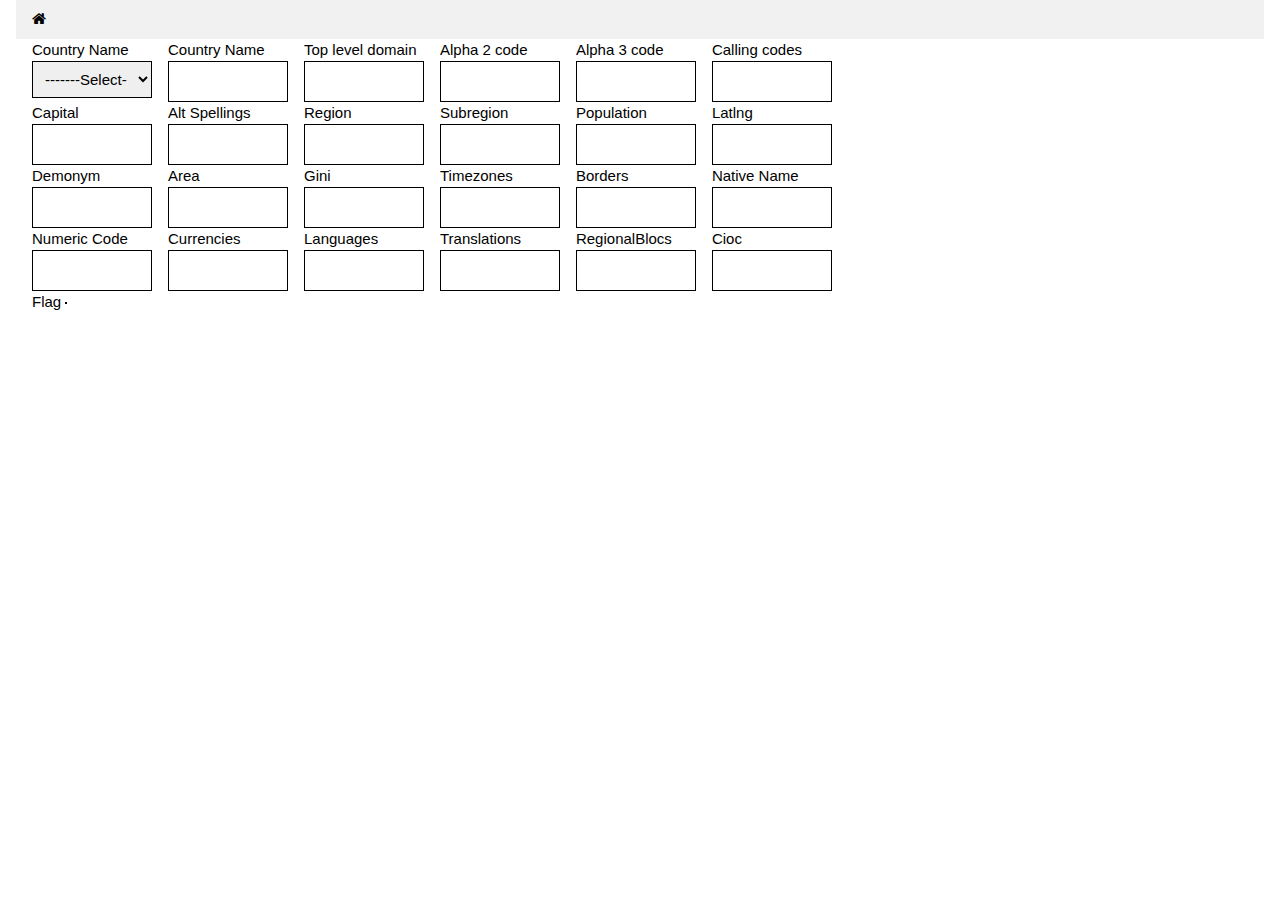
==== index.html @ 5e26fc98 "Update index.html" ====
<!DOCTYPE html>
<html>

<head>
    <title>Javascript</title>
    <link rel="stylesheet" href="style.css">
    <link rel="stylesheet" href="https://cdnjs.cloudflare.com/ajax/libs/font-awesome/4.7.0/css/font-awesome.min.css">
</head>

<body>
    <div class="w3-container">
        <div class="w3-bar w3-light-grey">
            <a href="" class="w3-bar-item w3-button"><i class="fa fa-home"></i></a>
        </div>
    </div>
    <div class="w3-container">
        <div class="w3-row">
            <div class="w3-col s8 m8 l8">
                <div class="w3-row-padding">
                    <div class="w3-col s12 m6 l2">
                        <label class="w3-text w3-text-black">Country Name</label>
                        <select id="countryName" class="w3-input w3-text w3-text-black w3-border w3-border-black">
                            <option value="">-------Select-------</option>
                        </select>
                    </div>
                    <div class="w3-col s12 m6 l2">
                        <label class="w3-text w3-text-black">Country Name</label>
                        <input type="text" id="name" class="w3-input w3-text w3-text-black w3-border w3-border-black"
                            readonly />
                    </div>
                    <div class="w3-col s12 m6 l2">
                        <label class="w3-text w3-text-black">Top level domain</label>
                        <input type="text" id="topLevelDomain"
                            class="w3-input w3-text w3-text-black w3-border w3-border-black" readonly />
                    </div>
                    <div class="w3-col s12 m6 l2">
                        <label class="w3-text w3-text-black">Alpha 2 code</label>
                        <input type="text" id="alpha2Code" class="w3-input w3-text w3-text-black w3-border w3-border-black"
                            readonly />
                    </div>
                    <div class="w3-col s12 m6 l2">
                        <label class="w3-text w3-text-black">Alpha 3 code</label>
                        <input type="text" id="alpha3Code" class="w3-input w3-text w3-text-black w3-border w3-border-black"
                            readonly />
                    </div>
                    <div class="w3-col s12 m6 l2">
                        <label class="w3-text w3-text-black">Calling codes</label>
                        <input type="text" id="callingCodes"
                            class="w3-input w3-text w3-text-black w3-border w3-border-black" readonly />
                    </div>
                    <div class="w3-col s12 m6 l2">
                        <label class="w3-text w3-text-black">Capital</label>
                        <input type="text" id="capital" class="w3-input w3-text w3-text-black w3-border w3-border-black"
                            readonly />
                    </div>
                    <div class="w3-col s12 m6 l2">
                        <label class="w3-text w3-text-black">Alt Spellings</label>
                        <input type="text" id="altSpellings"
                            class="w3-input w3-text w3-text-black w3-border w3-border-black" readonly />
                    </div>
                    <div class="w3-col s12 m6 l2">
                        <label class="w3-text w3-text-black">Region</label>
                        <input type="text" id="region" class="w3-input w3-text w3-text-black w3-border w3-border-black"
                            readonly />
                    </div>
                    <div class="w3-col s12 m6 l2">
                        <label class="w3-text w3-text-black">Subregion</label>
                        <input type="text" id="subregion" class="w3-input w3-text w3-text-black w3-border w3-border-black"
                            readonly />
                    </div>
                    <div class="w3-col s12 m6 l2">
                        <label class="w3-text w3-text-black">Population</label>
                        <input type="text" id="population" class="w3-input w3-text w3-text-black w3-border w3-border-black"
                            readonly />
                    </div>
                    <div class="w3-col s12 m6 l2">
                        <label class="w3-text w3-text-black">Latlng</label>
                        <input type="text" id="latlng" class="w3-input w3-text w3-text-black w3-border w3-border-black"
                            readonly />
                    </div>
                    <div class="w3-col s12 m6 l2">
                        <label class="w3-text w3-text-black">Demonym</label>
                        <input type="text" id="demonym" class="w3-input w3-text w3-text-black w3-border w3-border-black"
                            readonly />
                    </div>
                    <div class="w3-col s12 m6 l2">
                        <label class="w3-text w3-text-black">Area</label>
                        <input type="text" id="area" class="w3-input w3-text w3-text-black w3-border w3-border-black"
                            readonly />
                    </div>
                    <div class="w3-col s12 m6 l2">
                        <label class="w3-text w3-text-black">Gini</label>
                        <input type="text" id="gini" class="w3-input w3-text w3-text-black w3-border w3-border-black"
                            readonly />
                    </div>
                    <div class="w3-col s12 m6 l2">
                        <label class="w3-text w3-text-black">Timezones</label>
                        <input type="text" id="timezones" class="w3-input w3-text w3-text-black w3-border w3-border-black"
                            readonly />
                    </div>
                    <div class="w3-col s12 m6 l2">
                        <label class="w3-text w3-text-black">Borders</label>
                        <input type="text" id="borders" class="w3-input w3-text w3-text-black w3-border w3-border-black"
                            readonly />
                    </div>
                    <div class="w3-col s12 m6 l2">
                        <label class="w3-text w3-text-black">Native Name</label>
                        <input type="text" id="nativeName" class="w3-input w3-text w3-text-black w3-border w3-border-black"
                            readonly />
                    </div>
                    <div class="w3-col s12 m6 l2">
                        <label class="w3-text w3-text-black">Numeric Code</label>
                        <input type="text" id="numericCode" class="w3-input w3-text w3-text-black w3-border w3-border-black"
                            readonly />
                    </div>
                    <div class="w3-col s12 m6 l2">
                        <label class="w3-text w3-text-black">Currencies</label>
                        <input type="text" id="currencies" class="w3-input w3-text w3-text-black w3-border w3-border-black"
                            readonly />
                    </div>
                    <div class="w3-col s12 m6 l2">
                        <label class="w3-text w3-text-black">Languages</label>
                        <input type="text" id="languages" class="w3-input w3-text w3-text-black w3-border w3-border-black"
                            readonly />
                    </div>
                    <div class="w3-col s12 m6 l2">
                        <label class="w3-text w3-text-black">Translations</label>
                        <input type="text" id="translations"
                            class="w3-input w3-text w3-text-black w3-border w3-border-black" readonly />
                    </div>
                    <div class="w3-col s12 m6 l2">
                        <label class="w3-text w3-text-black">RegionalBlocs</label>
                        <input type="text" id="regionalBlocs"
                            class="w3-input w3-text w3-text-black w3-border w3-border-black" readonly />
                    </div>
                    <div class="w3-col s12 m6 l2">
                        <label class="w3-text w3-text-black">Cioc</label>
                        <input type="text" id="cioc" class="w3-input w3-text w3-text-black w3-border w3-border-black"
                            readonly />
                    </div>
                    <div class="w3-col s12 m6 l2">
                        <label class="w3-text w3-text-black">Flag</label>
                        <img id="flag" class="w3-image w3-border w3-border-black" />
                    </div>
                    <div class="w3-col s12 m6 l2">
                        <table id="tableData" class="w3-table-all"></table>
                    </div>
                </div>
            </div>
        </div>
    </div>
    <script src="script.js"></script>
</body>

</html>
---- style.css ----
/* W3.CSS 4.15 December 2020 by Jan Egil and Borge Refsnes */
html{box-sizing:border-box}*,*:before,*:after{box-sizing:inherit}
/* Extract from normalize.css by Nicolas Gallagher and Jonathan Neal git.io/normalize */
html{-ms-text-size-adjust:100%;-webkit-text-size-adjust:100%}body{margin:0}
article,aside,details,figcaption,figure,footer,header,main,menu,nav,section{display:block}summary{display:list-item}
audio,canvas,progress,video{display:inline-block}progress{vertical-align:baseline}
audio:not([controls]){display:none;height:0}[hidden],template{display:none}
a{background-color:transparent}a:active,a:hover{outline-width:0}
abbr[title]{border-bottom:none;text-decoration:underline;text-decoration:underline dotted}
b,strong{font-weight:bolder}dfn{font-style:italic}mark{background:#ff0;color:#000}
small{font-size:80%}sub,sup{font-size:75%;line-height:0;position:relative;vertical-align:baseline}
sub{bottom:-0.25em}sup{top:-0.5em}figure{margin:1em 40px}img{border-style:none}
code,kbd,pre,samp{font-family:monospace,monospace;font-size:1em}hr{box-sizing:content-box;height:0;overflow:visible}
button,input,select,textarea,optgroup{font:inherit;margin:0}optgroup{font-weight:bold}
button,input{overflow:visible}button,select{text-transform:none}
button,[type=button],[type=reset],[type=submit]{-webkit-appearance:button}
button::-moz-focus-inner,[type=button]::-moz-focus-inner,[type=reset]::-moz-focus-inner,[type=submit]::-moz-focus-inner{border-style:none;padding:0}
button:-moz-focusring,[type=button]:-moz-focusring,[type=reset]:-moz-focusring,[type=submit]:-moz-focusring{outline:1px dotted ButtonText}
fieldset{border:1px solid #c0c0c0;margin:0 2px;padding:.35em .625em .75em}
legend{color:inherit;display:table;max-width:100%;padding:0;white-space:normal}textarea{overflow:auto}
[type=checkbox],[type=radio]{padding:0}
[type=number]::-webkit-inner-spin-button,[type=number]::-webkit-outer-spin-button{height:auto}
[type=search]{-webkit-appearance:textfield;outline-offset:-2px}
[type=search]::-webkit-search-decoration{-webkit-appearance:none}
::-webkit-file-upload-button{-webkit-appearance:button;font:inherit}
/* End extract */
html,body{font-family:Verdana,sans-serif;font-size:15px;line-height:1.5}html{overflow-x:hidden}
h1{font-size:36px}h2{font-size:30px}h3{font-size:24px}h4{font-size:20px}h5{font-size:18px}h6{font-size:16px}
.w3-serif{font-family:serif}.w3-sans-serif{font-family:sans-serif}.w3-cursive{font-family:cursive}.w3-monospace{font-family:monospace}
h1,h2,h3,h4,h5,h6{font-family:"Segoe UI",Arial,sans-serif;font-weight:400;margin:10px 0}.w3-wide{letter-spacing:4px}
hr{border:0;border-top:1px solid #eee;margin:20px 0}
.w3-image{max-width:100%;height:auto}img{vertical-align:middle}a{color:inherit}
.w3-table,.w3-table-all{border-collapse:collapse;border-spacing:0;width:100%;display:table}.w3-table-all{border:1px solid #ccc}
.w3-bordered tr,.w3-table-all tr{border-bottom:1px solid #ddd}.w3-striped tbody tr:nth-child(even){background-color:#f1f1f1}
.w3-table-all tr:nth-child(odd){background-color:#fff}.w3-table-all tr:nth-child(even){background-color:#f1f1f1}
.w3-hoverable tbody tr:hover,.w3-ul.w3-hoverable li:hover{background-color:#ccc}.w3-centered tr th,.w3-centered tr td{text-align:center}
.w3-table td,.w3-table th,.w3-table-all td,.w3-table-all th{padding:8px 8px;display:table-cell;text-align:left;vertical-align:top}
.w3-table th:first-child,.w3-table td:first-child,.w3-table-all th:first-child,.w3-table-all td:first-child{padding-left:16px}
.w3-btn,.w3-button{border:none;display:inline-block;padding:8px 16px;vertical-align:middle;overflow:hidden;text-decoration:none;color:inherit;background-color:inherit;text-align:center;cursor:pointer;white-space:nowrap}
.w3-btn:hover{box-shadow:0 8px 16px 0 rgba(0,0,0,0.2),0 6px 20px 0 rgba(0,0,0,0.19)}
.w3-btn,.w3-button{-webkit-touch-callout:none;-webkit-user-select:none;-khtml-user-select:none;-moz-user-select:none;-ms-user-select:none;user-select:none}   
.w3-disabled,.w3-btn:disabled,.w3-button:disabled{cursor:not-allowed;opacity:0.3}.w3-disabled *,:disabled *{pointer-events:none}
.w3-btn.w3-disabled:hover,.w3-btn:disabled:hover{box-shadow:none}
.w3-badge,.w3-tag{background-color:#000;color:#fff;display:inline-block;padding-left:8px;padding-right:8px;text-align:center}.w3-badge{border-radius:50%}
.w3-ul{list-style-type:none;padding:0;margin:0}.w3-ul li{padding:8px 16px;border-bottom:1px solid #ddd}.w3-ul li:last-child{border-bottom:none}
.w3-tooltip,.w3-display-container{position:relative}.w3-tooltip .w3-text{display:none}.w3-tooltip:hover .w3-text{display:inline-block}
.w3-ripple:active{opacity:0.5}.w3-ripple{transition:opacity 0s}
.w3-input{padding:8px;display:block;border:none;border-bottom:1px solid #ccc;width:100%}
.w3-select{padding:9px 0;width:100%;border:none;border-bottom:1px solid #ccc}
.w3-dropdown-click,.w3-dropdown-hover{position:relative;display:inline-block;cursor:pointer}
.w3-dropdown-hover:hover .w3-dropdown-content{display:block}
.w3-dropdown-hover:first-child,.w3-dropdown-click:hover{background-color:#ccc;color:#000}
.w3-dropdown-hover:hover > .w3-button:first-child,.w3-dropdown-click:hover > .w3-button:first-child{background-color:#ccc;color:#000}
.w3-dropdown-content{cursor:auto;color:#000;background-color:#fff;display:none;position:absolute;min-width:160px;margin:0;padding:0;z-index:1}
.w3-check,.w3-radio{width:24px;height:24px;position:relative;top:6px}
.w3-sidebar{height:100%;width:200px;background-color:#fff;position:fixed!important;z-index:1;overflow:auto}
.w3-bar-block .w3-dropdown-hover,.w3-bar-block .w3-dropdown-click{width:100%}
.w3-bar-block .w3-dropdown-hover .w3-dropdown-content,.w3-bar-block .w3-dropdown-click .w3-dropdown-content{min-width:100%}
.w3-bar-block .w3-dropdown-hover .w3-button,.w3-bar-block .w3-dropdown-click .w3-button{width:100%;text-align:left;padding:8px 16px}
.w3-main,#main{transition:margin-left .4s}
.w3-modal{z-index:3;display:none;padding-top:100px;position:fixed;left:0;top:0;width:100%;height:100%;overflow:auto;background-color:rgb(0,0,0);background-color:rgba(0,0,0,0.4)}
.w3-modal-content{margin:auto;background-color:#fff;position:relative;padding:0;outline:0;width:600px}
.w3-bar{width:100%;overflow:hidden}.w3-center .w3-bar{display:inline-block;width:auto}
.w3-bar .w3-bar-item{padding:8px 16px;float:left;width:auto;border:none;display:block;outline:0}
.w3-bar .w3-dropdown-hover,.w3-bar .w3-dropdown-click{position:static;float:left}
.w3-bar .w3-button{white-space:normal}
.w3-bar-block .w3-bar-item{width:100%;display:block;padding:8px 16px;text-align:left;border:none;white-space:normal;float:none;outline:0}
.w3-bar-block.w3-center .w3-bar-item{text-align:center}.w3-block{display:block;width:100%}
.w3-responsive{display:block;overflow-x:auto}
.w3-container:after,.w3-container:before,.w3-panel:after,.w3-panel:before,.w3-row:after,.w3-row:before,.w3-row-padding:after,.w3-row-padding:before,
.w3-cell-row:before,.w3-cell-row:after,.w3-clear:after,.w3-clear:before,.w3-bar:before,.w3-bar:after{content:"";display:table;clear:both}
.w3-col,.w3-half,.w3-third,.w3-twothird,.w3-threequarter,.w3-quarter{float:left;width:100%}
.w3-col.s1{width:8.33333%}.w3-col.s2{width:16.66666%}.w3-col.s3{width:24.99999%}.w3-col.s4{width:33.33333%}
.w3-col.s5{width:41.66666%}.w3-col.s6{width:49.99999%}.w3-col.s7{width:58.33333%}.w3-col.s8{width:66.66666%}
.w3-col.s9{width:74.99999%}.w3-col.s10{width:83.33333%}.w3-col.s11{width:91.66666%}.w3-col.s12{width:99.99999%}
@media (min-width:601px){.w3-col.m1{width:8.33333%}.w3-col.m2{width:16.66666%}.w3-col.m3,.w3-quarter{width:24.99999%}.w3-col.m4,.w3-third{width:33.33333%}
.w3-col.m5{width:41.66666%}.w3-col.m6,.w3-half{width:49.99999%}.w3-col.m7{width:58.33333%}.w3-col.m8,.w3-twothird{width:66.66666%}
.w3-col.m9,.w3-threequarter{width:74.99999%}.w3-col.m10{width:83.33333%}.w3-col.m11{width:91.66666%}.w3-col.m12{width:99.99999%}}
@media (min-width:993px){.w3-col.l1{width:8.33333%}.w3-col.l2{width:16.66666%}.w3-col.l3{width:24.99999%}.w3-col.l4{width:33.33333%}
.w3-col.l5{width:41.66666%}.w3-col.l6{width:49.99999%}.w3-col.l7{width:58.33333%}.w3-col.l8{width:66.66666%}
.w3-col.l9{width:74.99999%}.w3-col.l10{width:83.33333%}.w3-col.l11{width:91.66666%}.w3-col.l12{width:99.99999%}}
.w3-rest{overflow:hidden}.w3-stretch{margin-left:-16px;margin-right:-16px}
.w3-content,.w3-auto{margin-left:auto;margin-right:auto}.w3-content{max-width:980px}.w3-auto{max-width:1140px}
.w3-cell-row{display:table;width:100%}.w3-cell{display:table-cell}
.w3-cell-top{vertical-align:top}.w3-cell-middle{vertical-align:middle}.w3-cell-bottom{vertical-align:bottom}
.w3-hide{display:none!important}.w3-show-block,.w3-show{display:block!important}.w3-show-inline-block{display:inline-block!important}
@media (max-width:1205px){.w3-auto{max-width:95%}}
@media (max-width:600px){.w3-modal-content{margin:0 10px;width:auto!important}.w3-modal{padding-top:30px}
.w3-dropdown-hover.w3-mobile .w3-dropdown-content,.w3-dropdown-click.w3-mobile .w3-dropdown-content{position:relative}	
.w3-hide-small{display:none!important}.w3-mobile{display:block;width:100%!important}.w3-bar-item.w3-mobile,.w3-dropdown-hover.w3-mobile,.w3-dropdown-click.w3-mobile{text-align:center}
.w3-dropdown-hover.w3-mobile,.w3-dropdown-hover.w3-mobile .w3-btn,.w3-dropdown-hover.w3-mobile .w3-button,.w3-dropdown-click.w3-mobile,.w3-dropdown-click.w3-mobile .w3-btn,.w3-dropdown-click.w3-mobile .w3-button{width:100%}}
@media (max-width:768px){.w3-modal-content{width:500px}.w3-modal{padding-top:50px}}
@media (min-width:993px){.w3-modal-content{width:900px}.w3-hide-large{display:none!important}.w3-sidebar.w3-collapse{display:block!important}}
@media (max-width:992px) and (min-width:601px){.w3-hide-medium{display:none!important}}
@media (max-width:992px){.w3-sidebar.w3-collapse{display:none}.w3-main{margin-left:0!important;margin-right:0!important}.w3-auto{max-width:100%}}
.w3-top,.w3-bottom{position:fixed;width:100%;z-index:1}.w3-top{top:0}.w3-bottom{bottom:0}
.w3-overlay{position:fixed;display:none;width:100%;height:100%;top:0;left:0;right:0;bottom:0;background-color:rgba(0,0,0,0.5);z-index:2}
.w3-display-topleft{position:absolute;left:0;top:0}.w3-display-topright{position:absolute;right:0;top:0}
.w3-display-bottomleft{position:absolute;left:0;bottom:0}.w3-display-bottomright{position:absolute;right:0;bottom:0}
.w3-display-middle{position:absolute;top:50%;left:50%;transform:translate(-50%,-50%);-ms-transform:translate(-50%,-50%)}
.w3-display-left{position:absolute;top:50%;left:0%;transform:translate(0%,-50%);-ms-transform:translate(-0%,-50%)}
.w3-display-right{position:absolute;top:50%;right:0%;transform:translate(0%,-50%);-ms-transform:translate(0%,-50%)}
.w3-display-topmiddle{position:absolute;left:50%;top:0;transform:translate(-50%,0%);-ms-transform:translate(-50%,0%)}
.w3-display-bottommiddle{position:absolute;left:50%;bottom:0;transform:translate(-50%,0%);-ms-transform:translate(-50%,0%)}
.w3-display-container:hover .w3-display-hover{display:block}.w3-display-container:hover span.w3-display-hover{display:inline-block}.w3-display-hover{display:none}
.w3-display-position{position:absolute}
.w3-circle{border-radius:50%}
.w3-round-small{border-radius:2px}.w3-round,.w3-round-medium{border-radius:4px}.w3-round-large{border-radius:8px}.w3-round-xlarge{border-radius:16px}.w3-round-xxlarge{border-radius:32px}
.w3-row-padding,.w3-row-padding>.w3-half,.w3-row-padding>.w3-third,.w3-row-padding>.w3-twothird,.w3-row-padding>.w3-threequarter,.w3-row-padding>.w3-quarter,.w3-row-padding>.w3-col{padding:0 8px}
.w3-container,.w3-panel{padding:0.01em 16px}.w3-panel{margin-top:16px;margin-bottom:16px}
.w3-code,.w3-codespan{font-family:Consolas,"courier new";font-size:16px}
.w3-code{width:auto;background-color:#fff;padding:8px 12px;border-left:4px solid #4CAF50;word-wrap:break-word}
.w3-codespan{color:crimson;background-color:#f1f1f1;padding-left:4px;padding-right:4px;font-size:110%}
.w3-card,.w3-card-2{box-shadow:0 2px 5px 0 rgba(0,0,0,0.16),0 2px 10px 0 rgba(0,0,0,0.12)}
.w3-card-4,.w3-hover-shadow:hover{box-shadow:0 4px 10px 0 rgba(0,0,0,0.2),0 4px 20px 0 rgba(0,0,0,0.19)}
.w3-spin{animation:w3-spin 2s infinite linear}@keyframes w3-spin{0%{transform:rotate(0deg)}100%{transform:rotate(359deg)}}
.w3-animate-fading{animation:fading 10s infinite}@keyframes fading{0%{opacity:0}50%{opacity:1}100%{opacity:0}}
.w3-animate-opacity{animation:opac 0.8s}@keyframes opac{from{opacity:0} to{opacity:1}}
.w3-animate-top{position:relative;animation:animatetop 0.4s}@keyframes animatetop{from{top:-300px;opacity:0} to{top:0;opacity:1}}
.w3-animate-left{position:relative;animation:animateleft 0.4s}@keyframes animateleft{from{left:-300px;opacity:0} to{left:0;opacity:1}}
.w3-animate-right{position:relative;animation:animateright 0.4s}@keyframes animateright{from{right:-300px;opacity:0} to{right:0;opacity:1}}
.w3-animate-bottom{position:relative;animation:animatebottom 0.4s}@keyframes animatebottom{from{bottom:-300px;opacity:0} to{bottom:0;opacity:1}}
.w3-animate-zoom {animation:animatezoom 0.6s}@keyframes animatezoom{from{transform:scale(0)} to{transform:scale(1)}}
.w3-animate-input{transition:width 0.4s ease-in-out}.w3-animate-input:focus{width:100%!important}
.w3-opacity,.w3-hover-opacity:hover{opacity:0.60}.w3-opacity-off,.w3-hover-opacity-off:hover{opacity:1}
.w3-opacity-max{opacity:0.25}.w3-opacity-min{opacity:0.75}
.w3-greyscale-max,.w3-grayscale-max,.w3-hover-greyscale:hover,.w3-hover-grayscale:hover{filter:grayscale(100%)}
.w3-greyscale,.w3-grayscale{filter:grayscale(75%)}.w3-greyscale-min,.w3-grayscale-min{filter:grayscale(50%)}
.w3-sepia{filter:sepia(75%)}.w3-sepia-max,.w3-hover-sepia:hover{filter:sepia(100%)}.w3-sepia-min{filter:sepia(50%)}
.w3-tiny{font-size:10px!important}.w3-small{font-size:12px!important}.w3-medium{font-size:15px!important}.w3-large{font-size:18px!important}
.w3-xlarge{font-size:24px!important}.w3-xxlarge{font-size:36px!important}.w3-xxxlarge{font-size:48px!important}.w3-jumbo{font-size:64px!important}
.w3-left-align{text-align:left!important}.w3-right-align{text-align:right!important}.w3-justify{text-align:justify!important}.w3-center{text-align:center!important}
.w3-border-0{border:0!important}.w3-border{border:1px solid #ccc!important}
.w3-border-top{border-top:1px solid #ccc!important}.w3-border-bottom{border-bottom:1px solid #ccc!important}
.w3-border-left{border-left:1px solid #ccc!important}.w3-border-right{border-right:1px solid #ccc!important}
.w3-topbar{border-top:6px solid #ccc!important}.w3-bottombar{border-bottom:6px solid #ccc!important}
.w3-leftbar{border-left:6px solid #ccc!important}.w3-rightbar{border-right:6px solid #ccc!important}
.w3-section,.w3-code{margin-top:16px!important;margin-bottom:16px!important}
.w3-margin{margin:16px!important}.w3-margin-top{margin-top:16px!important}.w3-margin-bottom{margin-bottom:16px!important}
.w3-margin-left{margin-left:16px!important}.w3-margin-right{margin-right:16px!important}
.w3-padding-small{padding:4px 8px!important}.w3-padding{padding:8px 16px!important}.w3-padding-large{padding:12px 24px!important}
.w3-padding-16{padding-top:16px!important;padding-bottom:16px!important}.w3-padding-24{padding-top:24px!important;padding-bottom:24px!important}
.w3-padding-32{padding-top:32px!important;padding-bottom:32px!important}.w3-padding-48{padding-top:48px!important;padding-bottom:48px!important}
.w3-padding-64{padding-top:64px!important;padding-bottom:64px!important}
.w3-padding-top-64{padding-top:64px!important}.w3-padding-top-48{padding-top:48px!important}
.w3-padding-top-32{padding-top:32px!important}.w3-padding-top-24{padding-top:24px!important}
.w3-left{float:left!important}.w3-right{float:right!important}
.w3-button:hover{color:#000!important;background-color:#ccc!important}
.w3-transparent,.w3-hover-none:hover{background-color:transparent!important}
.w3-hover-none:hover{box-shadow:none!important}
/* Colors */
.w3-amber,.w3-hover-amber:hover{color:#000!important;background-color:#ffc107!important}
.w3-aqua,.w3-hover-aqua:hover{color:#000!important;background-color:#00ffff!important}
.w3-blue,.w3-hover-blue:hover{color:#fff!important;background-color:#2196F3!important}
.w3-light-blue,.w3-hover-light-blue:hover{color:#000!important;background-color:#87CEEB!important}
.w3-brown,.w3-hover-brown:hover{color:#fff!important;background-color:#795548!important}
.w3-cyan,.w3-hover-cyan:hover{color:#000!important;background-color:#00bcd4!important}
.w3-blue-grey,.w3-hover-blue-grey:hover,.w3-blue-gray,.w3-hover-blue-gray:hover{color:#fff!important;background-color:#607d8b!important}
.w3-green,.w3-hover-green:hover{color:#fff!important;background-color:#4CAF50!important}
.w3-light-green,.w3-hover-light-green:hover{color:#000!important;background-color:#8bc34a!important}
.w3-indigo,.w3-hover-indigo:hover{color:#fff!important;background-color:#3f51b5!important}
.w3-khaki,.w3-hover-khaki:hover{color:#000!important;background-color:#f0e68c!important}
.w3-lime,.w3-hover-lime:hover{color:#000!important;background-color:#cddc39!important}
.w3-orange,.w3-hover-orange:hover{color:#000!important;background-color:#ff9800!important}
.w3-deep-orange,.w3-hover-deep-orange:hover{color:#fff!important;background-color:#ff5722!important}
.w3-pink,.w3-hover-pink:hover{color:#fff!important;background-color:#e91e63!important}
.w3-purple,.w3-hover-purple:hover{color:#fff!important;background-color:#9c27b0!important}
.w3-deep-purple,.w3-hover-deep-purple:hover{color:#fff!important;background-color:#673ab7!important}
.w3-red,.w3-hover-red:hover{color:#fff!important;background-color:#f44336!important}
.w3-sand,.w3-hover-sand:hover{color:#000!important;background-color:#fdf5e6!important}
.w3-teal,.w3-hover-teal:hover{color:#fff!important;background-color:#009688!important}
.w3-yellow,.w3-hover-yellow:hover{color:#000!important;background-color:#ffeb3b!important}
.w3-white,.w3-hover-white:hover{color:#000!important;background-color:#fff!important}
.w3-black,.w3-hover-black:hover{color:#fff!important;background-color:#000!important}
.w3-grey,.w3-hover-grey:hover,.w3-gray,.w3-hover-gray:hover{color:#000!important;background-color:#9e9e9e!important}
.w3-light-grey,.w3-hover-light-grey:hover,.w3-light-gray,.w3-hover-light-gray:hover{color:#000!important;background-color:#f1f1f1!important}
.w3-dark-grey,.w3-hover-dark-grey:hover,.w3-dark-gray,.w3-hover-dark-gray:hover{color:#fff!important;background-color:#616161!important}
.w3-pale-red,.w3-hover-pale-red:hover{color:#000!important;background-color:#ffdddd!important}
.w3-pale-green,.w3-hover-pale-green:hover{color:#000!important;background-color:#ddffdd!important}
.w3-pale-yellow,.w3-hover-pale-yellow:hover{color:#000!important;background-color:#ffffcc!important}
.w3-pale-blue,.w3-hover-pale-blue:hover{color:#000!important;background-color:#ddffff!important}
.w3-text-amber,.w3-hover-text-amber:hover{color:#ffc107!important}
.w3-text-aqua,.w3-hover-text-aqua:hover{color:#00ffff!important}
.w3-text-blue,.w3-hover-text-blue:hover{color:#2196F3!important}
.w3-text-light-blue,.w3-hover-text-light-blue:hover{color:#87CEEB!important}
.w3-text-brown,.w3-hover-text-brown:hover{color:#795548!important}
.w3-text-cyan,.w3-hover-text-cyan:hover{color:#00bcd4!important}
.w3-text-blue-grey,.w3-hover-text-blue-grey:hover,.w3-text-blue-gray,.w3-hover-text-blue-gray:hover{color:#607d8b!important}
.w3-text-green,.w3-hover-text-green:hover{color:#4CAF50!important}
.w3-text-light-green,.w3-hover-text-light-green:hover{color:#8bc34a!important}
.w3-text-indigo,.w3-hover-text-indigo:hover{color:#3f51b5!important}
.w3-text-khaki,.w3-hover-text-khaki:hover{color:#b4aa50!important}
.w3-text-lime,.w3-hover-text-lime:hover{color:#cddc39!important}
.w3-text-orange,.w3-hover-text-orange:hover{color:#ff9800!important}
.w3-text-deep-orange,.w3-hover-text-deep-orange:hover{color:#ff5722!important}
.w3-text-pink,.w3-hover-text-pink:hover{color:#e91e63!important}
.w3-text-purple,.w3-hover-text-purple:hover{color:#9c27b0!important}
.w3-text-deep-purple,.w3-hover-text-deep-purple:hover{color:#673ab7!important}
.w3-text-red,.w3-hover-text-red:hover{color:#f44336!important}
.w3-text-sand,.w3-hover-text-sand:hover{color:#fdf5e6!important}
.w3-text-teal,.w3-hover-text-teal:hover{color:#009688!important}
.w3-text-yellow,.w3-hover-text-yellow:hover{color:#d2be0e!important}
.w3-text-white,.w3-hover-text-white:hover{color:#fff!important}
.w3-text-black,.w3-hover-text-black:hover{color:#000!important}
.w3-text-grey,.w3-hover-text-grey:hover,.w3-text-gray,.w3-hover-text-gray:hover{color:#757575!important}
.w3-text-light-grey,.w3-hover-text-light-grey:hover,.w3-text-light-gray,.w3-hover-text-light-gray:hover{color:#f1f1f1!important}
.w3-text-dark-grey,.w3-hover-text-dark-grey:hover,.w3-text-dark-gray,.w3-hover-text-dark-gray:hover{color:#3a3a3a!important}
.w3-border-amber,.w3-hover-border-amber:hover{border-color:#ffc107!important}
.w3-border-aqua,.w3-hover-border-aqua:hover{border-color:#00ffff!important}
.w3-border-blue,.w3-hover-border-blue:hover{border-color:#2196F3!important}
.w3-border-light-blue,.w3-hover-border-light-blue:hover{border-color:#87CEEB!important}
.w3-border-brown,.w3-hover-border-brown:hover{border-color:#795548!important}
.w3-border-cyan,.w3-hover-border-cyan:hover{border-color:#00bcd4!important}
.w3-border-blue-grey,.w3-hover-border-blue-grey:hover,.w3-border-blue-gray,.w3-hover-border-blue-gray:hover{border-color:#607d8b!important}
.w3-border-green,.w3-hover-border-green:hover{border-color:#4CAF50!important}
.w3-border-light-green,.w3-hover-border-light-green:hover{border-color:#8bc34a!important}
.w3-border-indigo,.w3-hover-border-indigo:hover{border-color:#3f51b5!important}
.w3-border-khaki,.w3-hover-border-khaki:hover{border-color:#f0e68c!important}
.w3-border-lime,.w3-hover-border-lime:hover{border-color:#cddc39!important}
.w3-border-orange,.w3-hover-border-orange:hover{border-color:#ff9800!important}
.w3-border-deep-orange,.w3-hover-border-deep-orange:hover{border-color:#ff5722!important}
.w3-border-pink,.w3-hover-border-pink:hover{border-color:#e91e63!important}
.w3-border-purple,.w3-hover-border-purple:hover{border-color:#9c27b0!important}
.w3-border-deep-purple,.w3-hover-border-deep-purple:hover{border-color:#673ab7!important}
.w3-border-red,.w3-hover-border-red:hover{border-color:#f44336!important}
.w3-border-sand,.w3-hover-border-sand:hover{border-color:#fdf5e6!important}
.w3-border-teal,.w3-hover-border-teal:hover{border-color:#009688!important}
.w3-border-yellow,.w3-hover-border-yellow:hover{border-color:#ffeb3b!important}
.w3-border-white,.w3-hover-border-white:hover{border-color:#fff!important}
.w3-border-black,.w3-hover-border-black:hover{border-color:#000!important}
.w3-border-grey,.w3-hover-border-grey:hover,.w3-border-gray,.w3-hover-border-gray:hover{border-color:#9e9e9e!important}
.w3-border-light-grey,.w3-hover-border-light-grey:hover,.w3-border-light-gray,.w3-hover-border-light-gray:hover{border-color:#f1f1f1!important}
.w3-border-dark-grey,.w3-hover-border-dark-grey:hover,.w3-border-dark-gray,.w3-hover-border-dark-gray:hover{border-color:#616161!important}
.w3-border-pale-red,.w3-hover-border-pale-red:hover{border-color:#ffe7e7!important}.w3-border-pale-green,.w3-hover-border-pale-green:hover{border-color:#e7ffe7!important}
.w3-border-pale-yellow,.w3-hover-border-pale-yellow:hover{border-color:#ffffcc!important}.w3-border-pale-blue,.w3-hover-border-pale-blue:hover{border-color:#e7ffff!important}
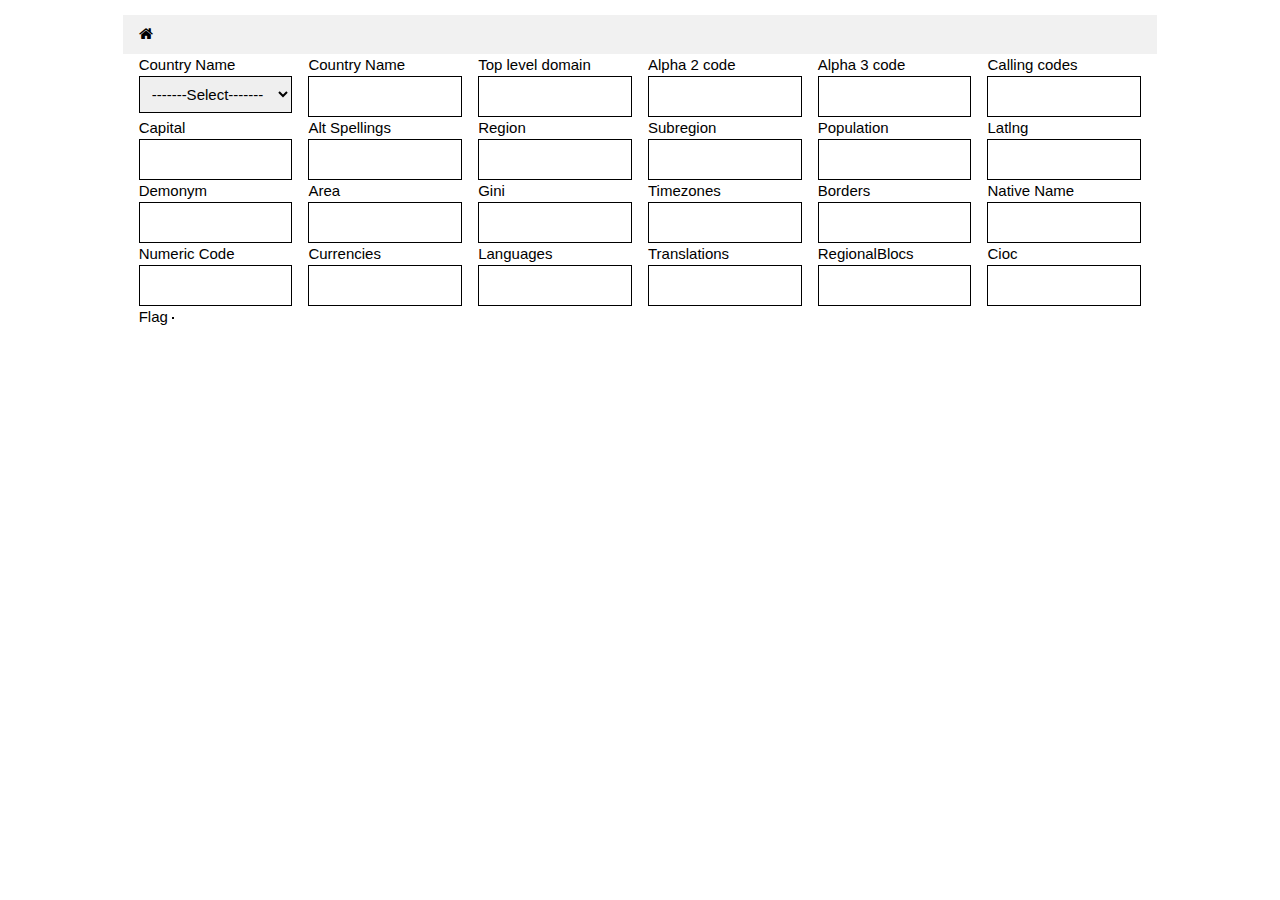
==== commit e07750f4: "Update index.html" ====
--- a/index.html
+++ b/index.html
@@ -3,19 +3,23 @@
 
 <head>
     <title>Javascript</title>
+    <link rel="stylesheet" href="reset.css">
     <link rel="stylesheet" href="style.css">
     <link rel="stylesheet" href="https://cdnjs.cloudflare.com/ajax/libs/font-awesome/4.7.0/css/font-awesome.min.css">
 </head>
 
 <body>
-    <div class="w3-container">
-        <div class="w3-bar w3-light-grey">
-            <a href="" class="w3-bar-item w3-button"><i class="fa fa-home"></i></a>
-        </div>
-    </div>
-    <div class="w3-container">
-        <div class="w3-row">
-            <div class="w3-col s8 m8 l8">
+
+    <div class="w3-row">
+        <div class="w3-col s1 m1 l1 w3-border w3-border-white"></div>
+        <div class="w3-col s10 m10 l10">
+            <p>
+            <div class="w3-container">
+                <div class="w3-bar w3-light-grey">
+                    <a href="" class="w3-bar-item w3-button"><i class="fa fa-home"></i></a>
+                </div>
+            </div>
+            <div class="w3-container">
                 <div class="w3-row-padding">
                     <div class="w3-col s12 m6 l2">
                         <label class="w3-text w3-text-black">Country Name</label>
@@ -35,13 +39,13 @@
                     </div>
                     <div class="w3-col s12 m6 l2">
                         <label class="w3-text w3-text-black">Alpha 2 code</label>
-                        <input type="text" id="alpha2Code" class="w3-input w3-text w3-text-black w3-border w3-border-black"
-                            readonly />
+                        <input type="text" id="alpha2Code"
+                            class="w3-input w3-text w3-text-black w3-border w3-border-black" readonly />
                     </div>
                     <div class="w3-col s12 m6 l2">
                         <label class="w3-text w3-text-black">Alpha 3 code</label>
-                        <input type="text" id="alpha3Code" class="w3-input w3-text w3-text-black w3-border w3-border-black"
-                            readonly />
+                        <input type="text" id="alpha3Code"
+                            class="w3-input w3-text w3-text-black w3-border w3-border-black" readonly />
                     </div>
                     <div class="w3-col s12 m6 l2">
                         <label class="w3-text w3-text-black">Calling codes</label>
@@ -65,13 +69,13 @@
                     </div>
                     <div class="w3-col s12 m6 l2">
                         <label class="w3-text w3-text-black">Subregion</label>
-                        <input type="text" id="subregion" class="w3-input w3-text w3-text-black w3-border w3-border-black"
-                            readonly />
+                        <input type="text" id="subregion"
+                            class="w3-input w3-text w3-text-black w3-border w3-border-black" readonly />
                     </div>
                     <div class="w3-col s12 m6 l2">
                         <label class="w3-text w3-text-black">Population</label>
-                        <input type="text" id="population" class="w3-input w3-text w3-text-black w3-border w3-border-black"
-                            readonly />
+                        <input type="text" id="population"
+                            class="w3-input w3-text w3-text-black w3-border w3-border-black" readonly />
                     </div>
                     <div class="w3-col s12 m6 l2">
                         <label class="w3-text w3-text-black">Latlng</label>
@@ -95,8 +99,8 @@
                     </div>
                     <div class="w3-col s12 m6 l2">
                         <label class="w3-text w3-text-black">Timezones</label>
-                        <input type="text" id="timezones" class="w3-input w3-text w3-text-black w3-border w3-border-black"
-                            readonly />
+                        <input type="text" id="timezones"
+                            class="w3-input w3-text w3-text-black w3-border w3-border-black" readonly />
                     </div>
                     <div class="w3-col s12 m6 l2">
                         <label class="w3-text w3-text-black">Borders</label>
@@ -105,23 +109,23 @@
                     </div>
                     <div class="w3-col s12 m6 l2">
                         <label class="w3-text w3-text-black">Native Name</label>
-                        <input type="text" id="nativeName" class="w3-input w3-text w3-text-black w3-border w3-border-black"
-                            readonly />
+                        <input type="text" id="nativeName"
+                            class="w3-input w3-text w3-text-black w3-border w3-border-black" readonly />
                     </div>
                     <div class="w3-col s12 m6 l2">
                         <label class="w3-text w3-text-black">Numeric Code</label>
-                        <input type="text" id="numericCode" class="w3-input w3-text w3-text-black w3-border w3-border-black"
-                            readonly />
+                        <input type="text" id="numericCode"
+                            class="w3-input w3-text w3-text-black w3-border w3-border-black" readonly />
                     </div>
                     <div class="w3-col s12 m6 l2">
                         <label class="w3-text w3-text-black">Currencies</label>
-                        <input type="text" id="currencies" class="w3-input w3-text w3-text-black w3-border w3-border-black"
-                            readonly />
+                        <input type="text" id="currencies"
+                            class="w3-input w3-text w3-text-black w3-border w3-border-black" readonly />
                     </div>
                     <div class="w3-col s12 m6 l2">
                         <label class="w3-text w3-text-black">Languages</label>
-                        <input type="text" id="languages" class="w3-input w3-text w3-text-black w3-border w3-border-black"
-                            readonly />
+                        <input type="text" id="languages"
+                            class="w3-input w3-text w3-text-black w3-border w3-border-black" readonly />
                     </div>
                     <div class="w3-col s12 m6 l2">
                         <label class="w3-text w3-text-black">Translations</label>
@@ -146,8 +150,11 @@
                         <table id="tableData" class="w3-table-all"></table>
                     </div>
                 </div>
+                </p>
             </div>
+            <div class="w3-col s1 m1 l1 w3-border w3-border-white"></div>
         </div>
+
     </div>
     <script src="script.js"></script>
 </body>
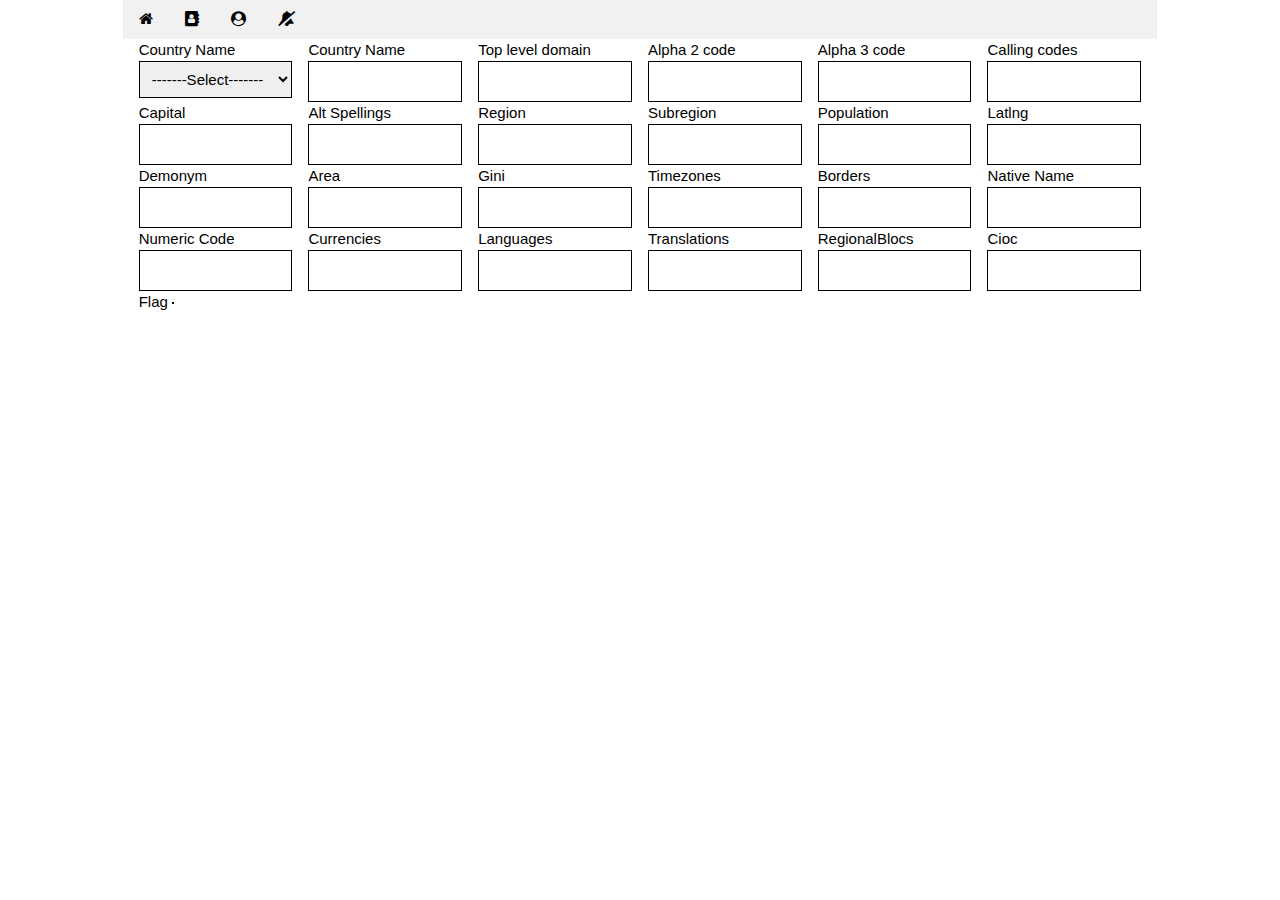
==== commit 2fcb3317: "Update index.html" ====
--- a/index.html
+++ b/index.html
@@ -4,7 +4,7 @@
 <head>
     <title>Javascript</title>
     <link rel="stylesheet" href="reset.css">
-    <link rel="stylesheet" href="style.css">
+    <link rel="stylesheet" href="https://www.w3schools.com/w3css/4/w3.css">
     <link rel="stylesheet" href="https://cdnjs.cloudflare.com/ajax/libs/font-awesome/4.7.0/css/font-awesome.min.css">
 </head>
 
@@ -13,10 +13,12 @@
     <div class="w3-row">
         <div class="w3-col s1 m1 l1 w3-border w3-border-white"></div>
         <div class="w3-col s10 m10 l10">
-            <p>
             <div class="w3-container">
                 <div class="w3-bar w3-light-grey">
                     <a href="" class="w3-bar-item w3-button"><i class="fa fa-home"></i></a>
+                    <a href="" class="w3-bar-item w3-button"><i class="fa fa-address-book"></i></a>
+                    <a href="" class="w3-bar-item w3-button"><i class="fa fa-user-circle"></i></a>
+                    <a href="" class="w3-bar-item w3-button"><i class="fa fa-bell-slash"></i></a>
                 </div>
             </div>
             <div class="w3-container">
@@ -150,11 +152,9 @@
                         <table id="tableData" class="w3-table-all"></table>
                     </div>
                 </div>
-                </p>
             </div>
             <div class="w3-col s1 m1 l1 w3-border w3-border-white"></div>
         </div>
-
     </div>
     <script src="script.js"></script>
 </body>
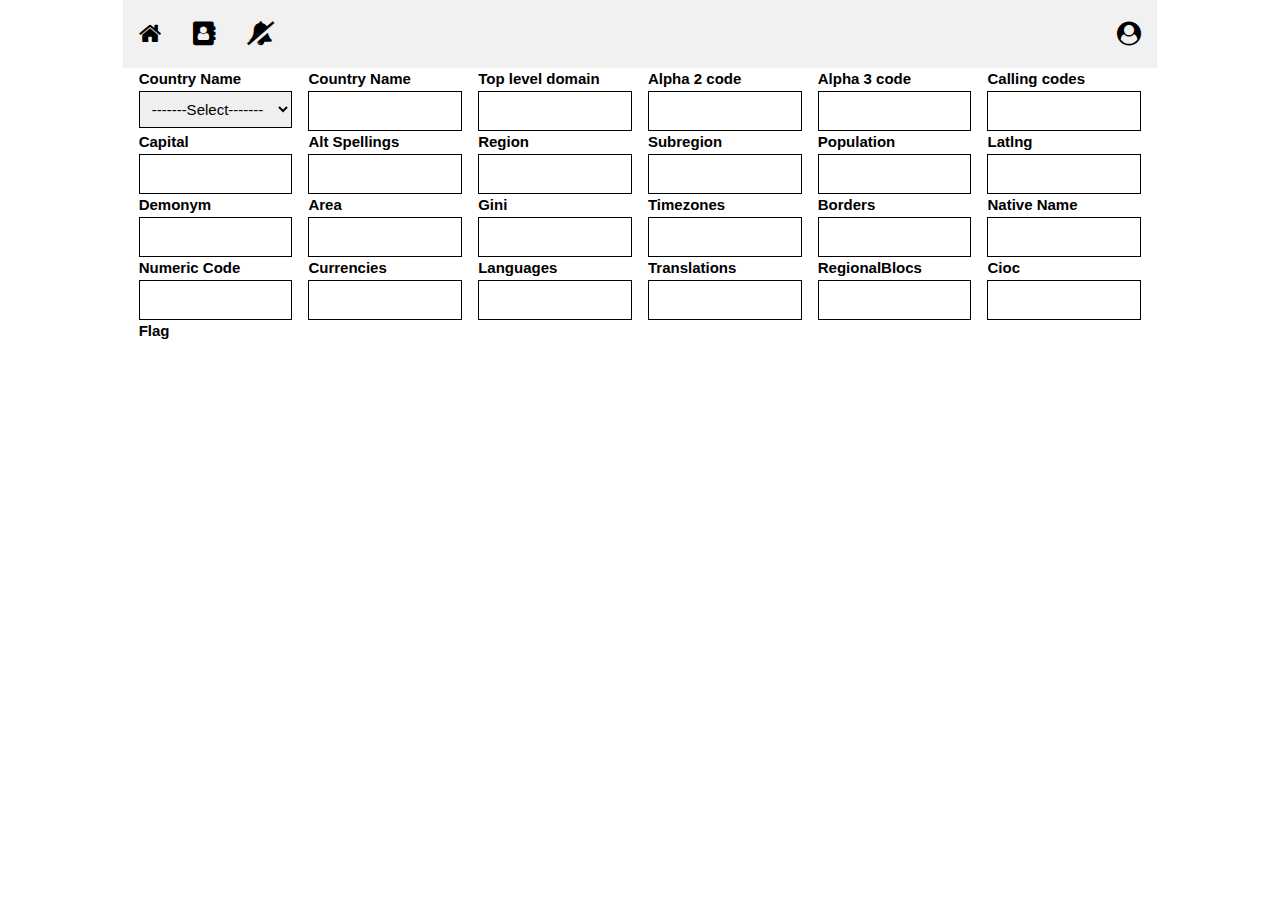
==== commit 5c6580dd: "Update index.html" ====
--- a/index.html
+++ b/index.html
@@ -14,139 +14,139 @@
         <div class="w3-col s1 m1 l1 w3-border w3-border-white"></div>
         <div class="w3-col s10 m10 l10">
             <div class="w3-container">
-                <div class="w3-bar w3-light-grey">
-                    <a href="" class="w3-bar-item w3-button"><i class="fa fa-home"></i></a>
-                    <a href="" class="w3-bar-item w3-button"><i class="fa fa-address-book"></i></a>
-                    <a href="" class="w3-bar-item w3-button"><i class="fa fa-user-circle"></i></a>
-                    <a href="" class="w3-bar-item w3-button"><i class="fa fa-bell-slash"></i></a>
+                <div class="w3-bar w3-light-grey w3-xlarge">
+                    <a href="" class="w3-bar-item w3-button w3-padding-16"><i class="fa fa-home"></i></a>
+                    <a href="" class="w3-bar-item w3-button w3-padding-16"><i class="fa fa-address-book"></i></a>
+                    <a href="" class="w3-bar-item w3-button w3-padding-16"><i class="fa fa-bell-slash"></i></a>
+                    <a href="" class="w3-bar-item w3-button w3-padding-16 w3-right"><i class="fa fa-user-circle"></i></a>
                 </div>
             </div>
             <div class="w3-container">
                 <div class="w3-row-padding">
                     <div class="w3-col s12 m6 l2">
-                        <label class="w3-text w3-text-black">Country Name</label>
+                        <label class="w3-text w3-text-black"><b>Country Name</b></label>
                         <select id="countryName" class="w3-input w3-text w3-text-black w3-border w3-border-black">
                             <option value="">-------Select-------</option>
                         </select>
                     </div>
                     <div class="w3-col s12 m6 l2">
-                        <label class="w3-text w3-text-black">Country Name</label>
+                        <label class="w3-text w3-text-black"><b>Country Name</b></label>
                         <input type="text" id="name" class="w3-input w3-text w3-text-black w3-border w3-border-black"
                             readonly />
                     </div>
                     <div class="w3-col s12 m6 l2">
-                        <label class="w3-text w3-text-black">Top level domain</label>
+                        <label class="w3-text w3-text-black"><b>Top level domain</b></label>
                         <input type="text" id="topLevelDomain"
                             class="w3-input w3-text w3-text-black w3-border w3-border-black" readonly />
                     </div>
                     <div class="w3-col s12 m6 l2">
-                        <label class="w3-text w3-text-black">Alpha 2 code</label>
+                        <label class="w3-text w3-text-black"><b>Alpha 2 code</b></label>
                         <input type="text" id="alpha2Code"
                             class="w3-input w3-text w3-text-black w3-border w3-border-black" readonly />
                     </div>
                     <div class="w3-col s12 m6 l2">
-                        <label class="w3-text w3-text-black">Alpha 3 code</label>
+                        <label class="w3-text w3-text-black"><b>Alpha 3 code</b></label>
                         <input type="text" id="alpha3Code"
                             class="w3-input w3-text w3-text-black w3-border w3-border-black" readonly />
                     </div>
                     <div class="w3-col s12 m6 l2">
-                        <label class="w3-text w3-text-black">Calling codes</label>
+                        <label class="w3-text w3-text-black"><b>Calling codes</b></label>
                         <input type="text" id="callingCodes"
                             class="w3-input w3-text w3-text-black w3-border w3-border-black" readonly />
                     </div>
                     <div class="w3-col s12 m6 l2">
-                        <label class="w3-text w3-text-black">Capital</label>
+                        <label class="w3-text w3-text-black"><b>Capital</b></label>
                         <input type="text" id="capital" class="w3-input w3-text w3-text-black w3-border w3-border-black"
                             readonly />
                     </div>
                     <div class="w3-col s12 m6 l2">
-                        <label class="w3-text w3-text-black">Alt Spellings</label>
+                        <label class="w3-text w3-text-black"><b>Alt Spellings</b></label>
                         <input type="text" id="altSpellings"
                             class="w3-input w3-text w3-text-black w3-border w3-border-black" readonly />
                     </div>
                     <div class="w3-col s12 m6 l2">
-                        <label class="w3-text w3-text-black">Region</label>
+                        <label class="w3-text w3-text-black"><b>Region</b></label>
                         <input type="text" id="region" class="w3-input w3-text w3-text-black w3-border w3-border-black"
                             readonly />
                     </div>
                     <div class="w3-col s12 m6 l2">
-                        <label class="w3-text w3-text-black">Subregion</label>
+                        <label class="w3-text w3-text-black"><b>Subregion</b></label>
                         <input type="text" id="subregion"
                             class="w3-input w3-text w3-text-black w3-border w3-border-black" readonly />
                     </div>
                     <div class="w3-col s12 m6 l2">
-                        <label class="w3-text w3-text-black">Population</label>
+                        <label class="w3-text w3-text-black"><b>Population</b></label>
                         <input type="text" id="population"
                             class="w3-input w3-text w3-text-black w3-border w3-border-black" readonly />
                     </div>
                     <div class="w3-col s12 m6 l2">
-                        <label class="w3-text w3-text-black">Latlng</label>
+                        <label class="w3-text w3-text-black"><b>Latlng</b></label>
                         <input type="text" id="latlng" class="w3-input w3-text w3-text-black w3-border w3-border-black"
                             readonly />
                     </div>
                     <div class="w3-col s12 m6 l2">
-                        <label class="w3-text w3-text-black">Demonym</label>
+                        <label class="w3-text w3-text-black"><b>Demonym</b></label>
                         <input type="text" id="demonym" class="w3-input w3-text w3-text-black w3-border w3-border-black"
                             readonly />
                     </div>
                     <div class="w3-col s12 m6 l2">
-                        <label class="w3-text w3-text-black">Area</label>
+                        <label class="w3-text w3-text-black"><b>Area</b></label>
                         <input type="text" id="area" class="w3-input w3-text w3-text-black w3-border w3-border-black"
                             readonly />
                     </div>
                     <div class="w3-col s12 m6 l2">
-                        <label class="w3-text w3-text-black">Gini</label>
+                        <label class="w3-text w3-text-black"><b>Gini</b></label>
                         <input type="text" id="gini" class="w3-input w3-text w3-text-black w3-border w3-border-black"
                             readonly />
                     </div>
                     <div class="w3-col s12 m6 l2">
-                        <label class="w3-text w3-text-black">Timezones</label>
+                        <label class="w3-text w3-text-black"><b>Timezones</b></label>
                         <input type="text" id="timezones"
                             class="w3-input w3-text w3-text-black w3-border w3-border-black" readonly />
                     </div>
                     <div class="w3-col s12 m6 l2">
-                        <label class="w3-text w3-text-black">Borders</label>
+                        <label class="w3-text w3-text-black"><b>Borders</b></label>
                         <input type="text" id="borders" class="w3-input w3-text w3-text-black w3-border w3-border-black"
                             readonly />
                     </div>
                     <div class="w3-col s12 m6 l2">
-                        <label class="w3-text w3-text-black">Native Name</label>
+                        <label class="w3-text w3-text-black"><b>Native Name</b></label>
                         <input type="text" id="nativeName"
                             class="w3-input w3-text w3-text-black w3-border w3-border-black" readonly />
                     </div>
                     <div class="w3-col s12 m6 l2">
-                        <label class="w3-text w3-text-black">Numeric Code</label>
+                        <label class="w3-text w3-text-black"><b>Numeric Code</b></label>
                         <input type="text" id="numericCode"
                             class="w3-input w3-text w3-text-black w3-border w3-border-black" readonly />
                     </div>
                     <div class="w3-col s12 m6 l2">
-                        <label class="w3-text w3-text-black">Currencies</label>
+                        <label class="w3-text w3-text-black"><b>Currencies</b></label>
                         <input type="text" id="currencies"
                             class="w3-input w3-text w3-text-black w3-border w3-border-black" readonly />
                     </div>
                     <div class="w3-col s12 m6 l2">
-                        <label class="w3-text w3-text-black">Languages</label>
+                        <label class="w3-text w3-text-black"><b>Languages</b></label>
                         <input type="text" id="languages"
                             class="w3-input w3-text w3-text-black w3-border w3-border-black" readonly />
                     </div>
                     <div class="w3-col s12 m6 l2">
-                        <label class="w3-text w3-text-black">Translations</label>
+                        <label class="w3-text w3-text-black"><b>Translations</b></label>
                         <input type="text" id="translations"
                             class="w3-input w3-text w3-text-black w3-border w3-border-black" readonly />
                     </div>
                     <div class="w3-col s12 m6 l2">
-                        <label class="w3-text w3-text-black">RegionalBlocs</label>
+                        <label class="w3-text w3-text-black"><b>RegionalBlocs</b></label>
                         <input type="text" id="regionalBlocs"
                             class="w3-input w3-text w3-text-black w3-border w3-border-black" readonly />
                     </div>
                     <div class="w3-col s12 m6 l2">
-                        <label class="w3-text w3-text-black">Cioc</label>
+                        <label class="w3-text w3-text-black"><b>Cioc</b></label>
                         <input type="text" id="cioc" class="w3-input w3-text w3-text-black w3-border w3-border-black"
                             readonly />
                     </div>
                     <div class="w3-col s12 m6 l2">
-                        <label class="w3-text w3-text-black">Flag</label>
-                        <img id="flag" class="w3-image w3-border w3-border-black" />
+                        <label class="w3-text w3-text-black"><b>Flag</b></label>
+                        <img id="flag" />
                     </div>
                     <div class="w3-col s12 m6 l2">
                         <table id="tableData" class="w3-table-all"></table>
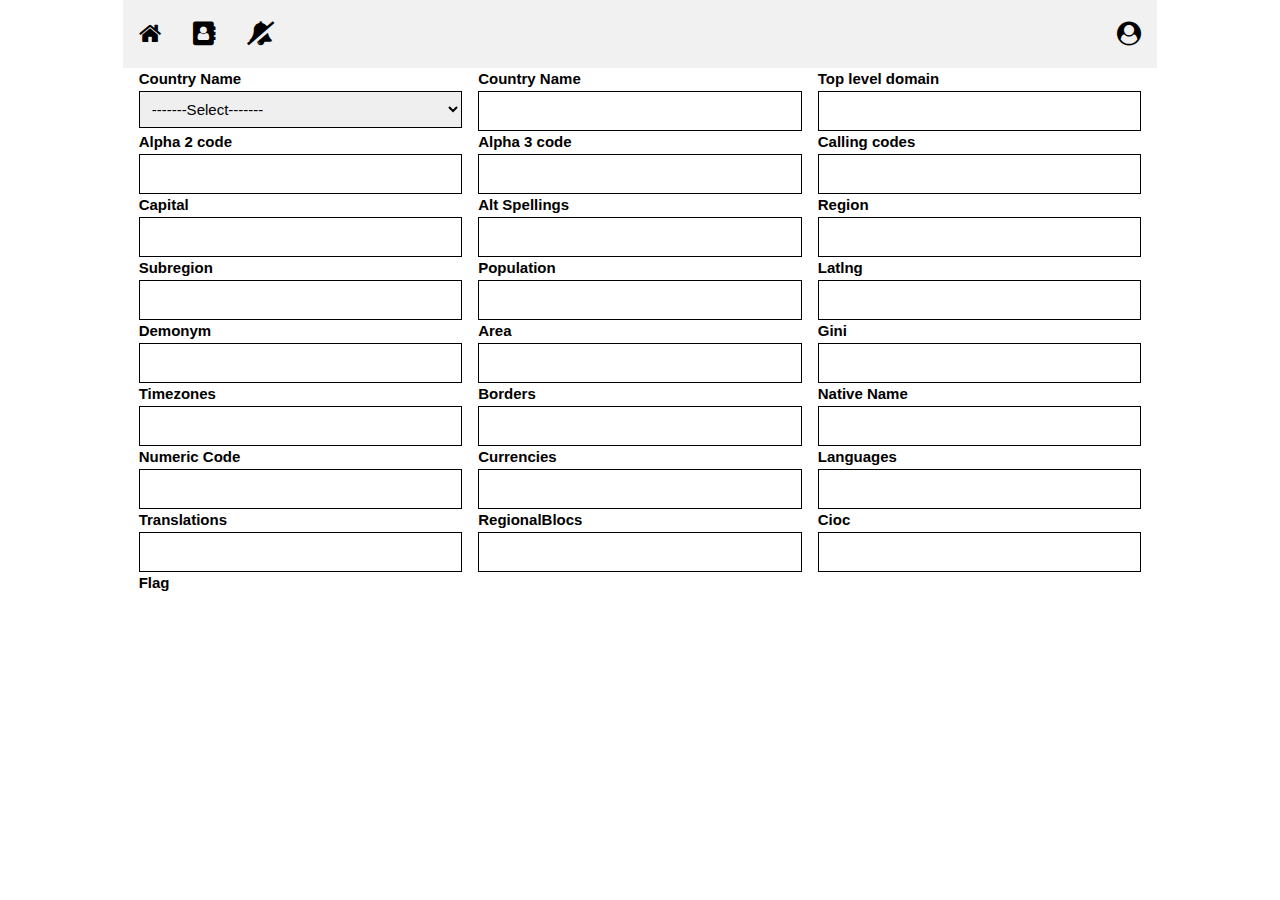
==== commit 15fbfe6b: "Update index.html" ====
--- a/index.html
+++ b/index.html
@@ -16,140 +16,143 @@
             <div class="w3-container">
                 <div class="w3-bar w3-light-grey w3-xlarge">
                     <a href="" class="w3-bar-item w3-button w3-padding-16"><i class="fa fa-home"></i></a>
-                    <a href="" class="w3-bar-item w3-button w3-padding-16"><i class="fa fa-address-book"></i></a>
+                    <a href="details.html" class="w3-bar-item w3-button w3-padding-16"><i
+                            class="fa fa-address-book"></i></a>
                     <a href="" class="w3-bar-item w3-button w3-padding-16"><i class="fa fa-bell-slash"></i></a>
-                    <a href="" class="w3-bar-item w3-button w3-padding-16 w3-right"><i class="fa fa-user-circle"></i></a>
+                    <a href="" class="w3-bar-item w3-button w3-padding-16 w3-right"><i
+                            class="fa fa-user-circle"></i></a>
                 </div>
             </div>
             <div class="w3-container">
                 <div class="w3-row-padding">
-                    <div class="w3-col s12 m6 l2">
+                    <div class="w3-col s12 m6 l4">
                         <label class="w3-text w3-text-black"><b>Country Name</b></label>
                         <select id="countryName" class="w3-input w3-text w3-text-black w3-border w3-border-black">
                             <option value="">-------Select-------</option>
                         </select>
                     </div>
-                    <div class="w3-col s12 m6 l2">
+                    <div class="w3-col s12 m6 l4">
                         <label class="w3-text w3-text-black"><b>Country Name</b></label>
                         <input type="text" id="name" class="w3-input w3-text w3-text-black w3-border w3-border-black"
                             readonly />
                     </div>
-                    <div class="w3-col s12 m6 l2">
+                    <div class="w3-col s12 m6 l4">
                         <label class="w3-text w3-text-black"><b>Top level domain</b></label>
                         <input type="text" id="topLevelDomain"
                             class="w3-input w3-text w3-text-black w3-border w3-border-black" readonly />
                     </div>
-                    <div class="w3-col s12 m6 l2">
+                    <div class="w3-col s12 m6 l4">
                         <label class="w3-text w3-text-black"><b>Alpha 2 code</b></label>
                         <input type="text" id="alpha2Code"
                             class="w3-input w3-text w3-text-black w3-border w3-border-black" readonly />
                     </div>
-                    <div class="w3-col s12 m6 l2">
+                    <div class="w3-col s12 m6 l4">
                         <label class="w3-text w3-text-black"><b>Alpha 3 code</b></label>
                         <input type="text" id="alpha3Code"
                             class="w3-input w3-text w3-text-black w3-border w3-border-black" readonly />
                     </div>
-                    <div class="w3-col s12 m6 l2">
+                    <div class="w3-col s12 m6 l4">
                         <label class="w3-text w3-text-black"><b>Calling codes</b></label>
                         <input type="text" id="callingCodes"
                             class="w3-input w3-text w3-text-black w3-border w3-border-black" readonly />
                     </div>
-                    <div class="w3-col s12 m6 l2">
+                    <div class="w3-col s12 m6 l4">
                         <label class="w3-text w3-text-black"><b>Capital</b></label>
                         <input type="text" id="capital" class="w3-input w3-text w3-text-black w3-border w3-border-black"
                             readonly />
                     </div>
-                    <div class="w3-col s12 m6 l2">
+                    <div class="w3-col s12 m6 l4">
                         <label class="w3-text w3-text-black"><b>Alt Spellings</b></label>
                         <input type="text" id="altSpellings"
                             class="w3-input w3-text w3-text-black w3-border w3-border-black" readonly />
                     </div>
-                    <div class="w3-col s12 m6 l2">
+                    <div class="w3-col s12 m6 l4">
                         <label class="w3-text w3-text-black"><b>Region</b></label>
                         <input type="text" id="region" class="w3-input w3-text w3-text-black w3-border w3-border-black"
                             readonly />
                     </div>
-                    <div class="w3-col s12 m6 l2">
+                    <div class="w3-col s12 m6 l4">
                         <label class="w3-text w3-text-black"><b>Subregion</b></label>
                         <input type="text" id="subregion"
                             class="w3-input w3-text w3-text-black w3-border w3-border-black" readonly />
                     </div>
-                    <div class="w3-col s12 m6 l2">
+                    <div class="w3-col s12 m6 l4">
                         <label class="w3-text w3-text-black"><b>Population</b></label>
                         <input type="text" id="population"
                             class="w3-input w3-text w3-text-black w3-border w3-border-black" readonly />
                     </div>
-                    <div class="w3-col s12 m6 l2">
+                    <div class="w3-col s12 m6 l4">
                         <label class="w3-text w3-text-black"><b>Latlng</b></label>
                         <input type="text" id="latlng" class="w3-input w3-text w3-text-black w3-border w3-border-black"
                             readonly />
                     </div>
-                    <div class="w3-col s12 m6 l2">
+                    <div class="w3-col s12 m6 l4">
                         <label class="w3-text w3-text-black"><b>Demonym</b></label>
                         <input type="text" id="demonym" class="w3-input w3-text w3-text-black w3-border w3-border-black"
                             readonly />
                     </div>
-                    <div class="w3-col s12 m6 l2">
+                    <div class="w3-col s12 m6 l4">
                         <label class="w3-text w3-text-black"><b>Area</b></label>
                         <input type="text" id="area" class="w3-input w3-text w3-text-black w3-border w3-border-black"
                             readonly />
                     </div>
-                    <div class="w3-col s12 m6 l2">
+                    <div class="w3-col s12 m6 l4">
                         <label class="w3-text w3-text-black"><b>Gini</b></label>
                         <input type="text" id="gini" class="w3-input w3-text w3-text-black w3-border w3-border-black"
                             readonly />
                     </div>
-                    <div class="w3-col s12 m6 l2">
+                    <div class="w3-col s12 m6 l4">
                         <label class="w3-text w3-text-black"><b>Timezones</b></label>
                         <input type="text" id="timezones"
                             class="w3-input w3-text w3-text-black w3-border w3-border-black" readonly />
                     </div>
-                    <div class="w3-col s12 m6 l2">
+                    <div class="w3-col s12 m6 l4">
                         <label class="w3-text w3-text-black"><b>Borders</b></label>
                         <input type="text" id="borders" class="w3-input w3-text w3-text-black w3-border w3-border-black"
                             readonly />
                     </div>
-                    <div class="w3-col s12 m6 l2">
+                    <div class="w3-col s12 m6 l4">
                         <label class="w3-text w3-text-black"><b>Native Name</b></label>
                         <input type="text" id="nativeName"
                             class="w3-input w3-text w3-text-black w3-border w3-border-black" readonly />
                     </div>
-                    <div class="w3-col s12 m6 l2">
+                    <div class="w3-col s12 m6 l4">
                         <label class="w3-text w3-text-black"><b>Numeric Code</b></label>
                         <input type="text" id="numericCode"
                             class="w3-input w3-text w3-text-black w3-border w3-border-black" readonly />
                     </div>
-                    <div class="w3-col s12 m6 l2">
+                    <div class="w3-col s12 m6 l4">
                         <label class="w3-text w3-text-black"><b>Currencies</b></label>
                         <input type="text" id="currencies"
                             class="w3-input w3-text w3-text-black w3-border w3-border-black" readonly />
                     </div>
-                    <div class="w3-col s12 m6 l2">
+                    <div class="w3-col s12 m6 l4">
                         <label class="w3-text w3-text-black"><b>Languages</b></label>
                         <input type="text" id="languages"
                             class="w3-input w3-text w3-text-black w3-border w3-border-black" readonly />
                     </div>
-                    <div class="w3-col s12 m6 l2">
+                    <div class="w3-col s12 m6 l4">
                         <label class="w3-text w3-text-black"><b>Translations</b></label>
                         <input type="text" id="translations"
                             class="w3-input w3-text w3-text-black w3-border w3-border-black" readonly />
                     </div>
-                    <div class="w3-col s12 m6 l2">
+                    <div class="w3-col s12 m6 l4">
                         <label class="w3-text w3-text-black"><b>RegionalBlocs</b></label>
                         <input type="text" id="regionalBlocs"
                             class="w3-input w3-text w3-text-black w3-border w3-border-black" readonly />
                     </div>
-                    <div class="w3-col s12 m6 l2">
+                    <div class="w3-col s12 m6 l4">
                         <label class="w3-text w3-text-black"><b>Cioc</b></label>
                         <input type="text" id="cioc" class="w3-input w3-text w3-text-black w3-border w3-border-black"
                             readonly />
                     </div>
-                    <div class="w3-col s12 m6 l2">
+                    <div class="w3-col s12 m6 l4">
                         <label class="w3-text w3-text-black"><b>Flag</b></label>
-                        <img id="flag" />
-                    </div>
-                    <div class="w3-col s12 m6 l2">
-                        <table id="tableData" class="w3-table-all"></table>
+                        <div class="w3-row">
+                            <div class="w3 col s12 m12 l12">
+                                <img id="flag" />
+                            </div>
+                        </div>
                     </div>
                 </div>
             </div>
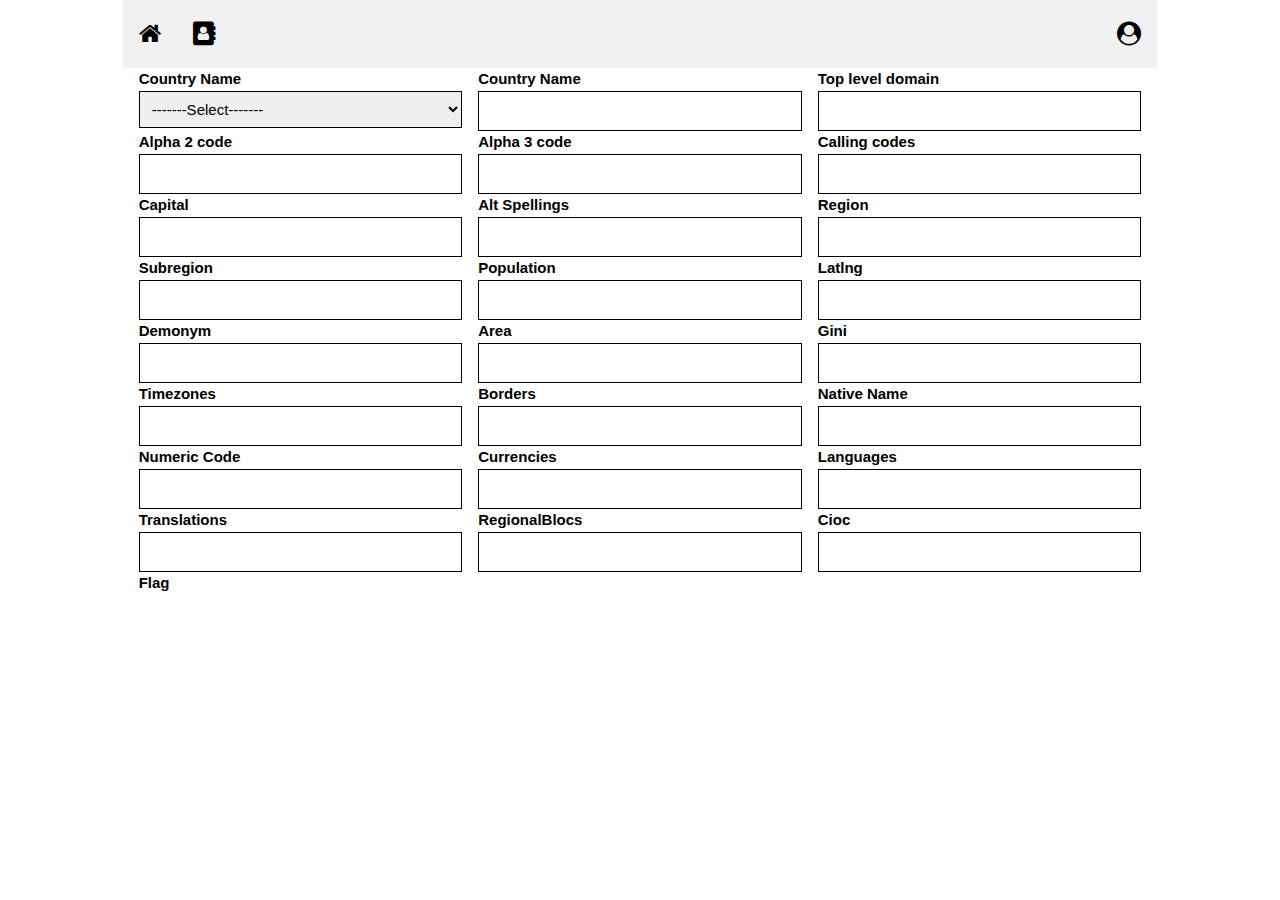
==== commit 7b039df5: "Update index.html" ====
--- a/index.html
+++ b/index.html
@@ -15,12 +15,9 @@
         <div class="w3-col s10 m10 l10">
             <div class="w3-container">
                 <div class="w3-bar w3-light-grey w3-xlarge">
-                    <a href="" class="w3-bar-item w3-button w3-padding-16"><i class="fa fa-home"></i></a>
-                    <a href="details.html" class="w3-bar-item w3-button w3-padding-16"><i
-                            class="fa fa-address-book"></i></a>
-                    <a href="" class="w3-bar-item w3-button w3-padding-16"><i class="fa fa-bell-slash"></i></a>
-                    <a href="" class="w3-bar-item w3-button w3-padding-16 w3-right"><i
-                            class="fa fa-user-circle"></i></a>
+                    <a href="index.html" class="w3-bar-item w3-button w3-padding-16"><i class="fa fa-home"></i></a>
+                    <a href="details.html" class="w3-bar-item w3-button w3-padding-16"><i class="fa fa-address-book"></i></a>
+                    <a href="" class="w3-bar-item w3-button w3-padding-16 w3-right"><i class="fa fa-user-circle"></i></a>
                 </div>
             </div>
             <div class="w3-container">
@@ -149,7 +146,7 @@
                     <div class="w3-col s12 m6 l4">
                         <label class="w3-text w3-text-black"><b>Flag</b></label>
                         <div class="w3-row">
-                            <div class="w3 col s12 m12 l12">
+                            <div class="w3 col s12 m12 l12" height="50">
                                 <img id="flag" />
                             </div>
                         </div>
